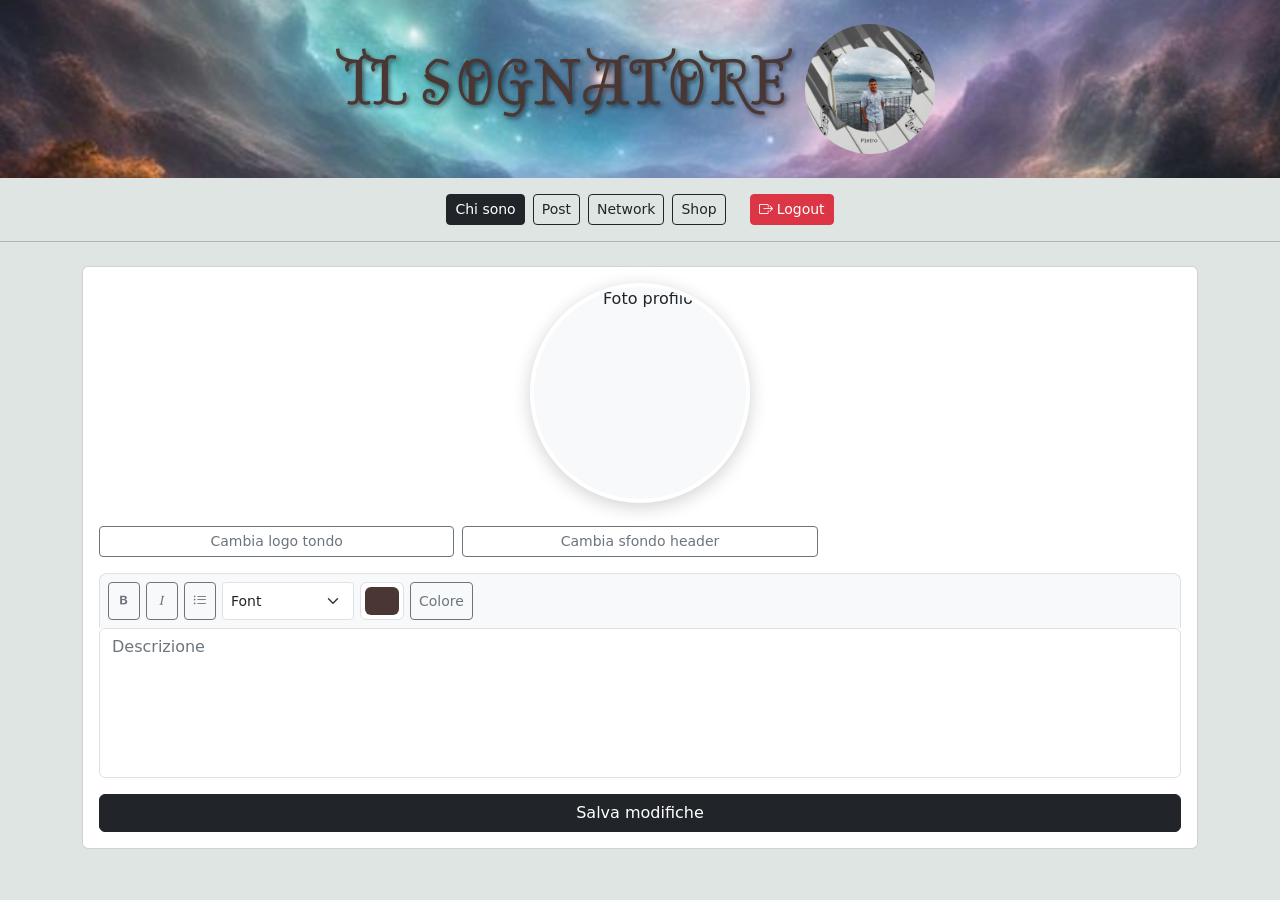
==== admin.html @ 73b9ca1b "primo commit per caricamento github IlSognatore" ====
<!doctype html>
<html lang="it">
<head>
  <meta charset="utf-8">
  <meta name="viewport" content="width=device-width, initial-scale=1">
  <title>Admin | Il Sognatore</title>

  <link href="css/style.css" rel="stylesheet">
  <link href="https://fonts.googleapis.com/css2?family=Almendra+Display&display=swap" rel="stylesheet">
  <link href="https://cdn.jsdelivr.net/npm/bootstrap-icons@1.11.3/font/bootstrap-icons.css" rel="stylesheet">
  <link href="https://cdn.jsdelivr.net/npm/bootstrap@5.3.8/dist/css/bootstrap.min.css"
        rel="stylesheet">
  <style>
    .image-upload-wrapper {
      position: relative;
      cursor: pointer;
      display: inline-block;
      width: 100%;
      border-radius: .5rem;
      overflow: hidden;
      min-height: 200px;
      background-color: #f8f9fa;
    }

    .image-upload-wrapper img,
    .image-upload-wrapper .header-bg-preview {
      width: 100%;
      height: 100%;
      object-fit: cover;
      display: block;
    }

    .image-upload-overlay {
      position: absolute;
      inset: 0;
      background: rgba(0, 0, 0, 0.35);
      color: #fff;
      display: flex;
      align-items: center;
      justify-content: center;
      opacity: 0;
      transition: opacity 0.2s ease;
      text-align: center;
      padding: 1rem;
    }

    .image-upload-wrapper:hover .image-upload-overlay {
      opacity: 1;
    }

    .image-upload-overlay .overlay-text {
      display: inline-block;
    }

    .image-upload-overlay i {
      font-size: 1.5rem;
    }

    #admin-header-logo-el {
      border-radius: 50%;
      width: 130px;
      height: 130px;
      object-fit: cover;
    }

    #admin-header-container {
      cursor: pointer;
    }

    .admin-tabs {
      overflow-x: auto;
      padding-inline: 12px;
      white-space: nowrap;
    }

    .admin-profile-image-frame {
      width: 220px;
      height: 220px;
      min-height: 220px;
      margin-inline: auto;
      border-radius: 50%;
      border: 4px solid #ffffff;
      box-shadow: 0 4px 18px rgba(0, 0, 0, 0.18);
    }

    .admin-profile-image-frame img {
      border-radius: 50%;
      min-height: 0 !important;
    }

    .admin-image-actions {
      display: grid;
      grid-template-columns: 1fr;
      gap: 8px;
    }

    .admin-editor-toolbar {
      display: flex;
      gap: 6px;
      overflow-x: auto;
      padding: 8px;
      background: #f8f9fa;
      border: 1px solid #dee2e6;
      border-bottom: 0;
      border-radius: 8px 8px 0 0;
    }

    .admin-editor-toolbar .btn,
    .admin-editor-toolbar .form-select,
    .admin-editor-toolbar .form-control {
      flex: 0 0 auto;
      min-height: 38px;
    }

    .admin-editor-toolbar .form-select {
      width: 132px;
    }

    .admin-editor-toolbar .form-control-color {
      width: 44px;
      padding: 4px;
    }

    .admin-editor-toolbar .btn.active {
      background-color: #4a3733;
      border-color: #4a3733;
      color: #ffffff;
    }

    #admin-post-description {
      border-radius: 0 0 8px 8px;
    }

    @media (min-width: 576px) {
      .admin-image-actions {
        grid-template-columns: repeat(3, 1fr);
      }
    }
  </style>
</head>

<body>

  <!-- APP ADMIN -->
  <div id="admin-app" class="d-none">
    <!-- Contenitore app admin -->
  </div>

  <!-- HEADER ADMIN (stesso stile del sito) -->
  <div class="logo-container py-4 position-relative" id="admin-header-container">
    <div class="container">
      <div class="d-flex align-items-center justify-content-center">
        <h1 class="brand-title me-3">Il Sognatore</h1>
        <img src="img/logo.png" alt="Logo" class="brand-logo" id="admin-header-logo-el">
      </div>
    </div>
  </div>

        <!-- NAV ADMIN (tabs) -->
      <div class="d-flex justify-content-center mt-3 gap-2 admin-tabs">
        <button class="btn btn-outline-dark btn-sm admin-tab active" data-view="profile">
          Chi sono
        </button>
        <button class="btn btn-outline-dark btn-sm admin-tab" data-view="posts">
          Post
        </button>
        <button class="btn btn-outline-dark btn-sm admin-tab" data-view="network">
          Network
        </button>
        <button class="btn btn-outline-dark btn-sm admin-tab" data-view="shop">
          Shop
        </button>
        <button id="logout-btn" class="btn btn-sm btn-danger ms-3">
          <i class="bi bi-box-arrow-right me-1"></i>Logout
        </button>
      </div>

      <hr>

  <!-- CONTENUTO DINAMICO -->
  <main class="container my-4">

    <!-- CHI SONO -->
    <section id="view-profile" class="admin-view">

      <div class="card">
        <div class="card-body text-center">

          <!-- IMMAGINE PROFILO -->
          <div id="admin-profile-image-wrapper" class="image-upload-wrapper admin-profile-image-frame mb-3">
            <img
              id="admin-profile-image"
              src=""
              class="img-fluid"
              alt="Foto profilo">
            <div class="image-upload-overlay">
              <div class="overlay-text">
                <i class="bi bi-pencil-square"></i>
                <div class="small mt-2">Clicca per modificare</div>
              </div>
            </div>
          </div>

          <input
            type="file"
            id="admin-profile-image-input"
            class="d-none"
            accept="image/*">

          <input
            type="file"
            id="admin-header-logo-input"
            class="d-none"
            accept="image/*">

          <input
            type="file"
            id="admin-header-background-input"
            class="d-none"
            accept="image/*">

          <div class="admin-image-actions mb-3">
            <button id="admin-change-header-logo" type="button" class="btn btn-outline-secondary btn-sm">
              Cambia logo tondo
            </button>
            <button id="admin-change-header-bg" type="button" class="btn btn-outline-secondary btn-sm">
              Cambia sfondo header
            </button>
          </div>

          <!-- DESCRIZIONE -->
          <div class="mb-3 text-start">
            <div class="admin-editor-toolbar" aria-label="Strumenti descrizione profilo">
              <button type="button" class="btn btn-outline-secondary btn-sm" data-profile-editor-command="bold" aria-label="Grassetto">
                <i class="bi bi-type-bold"></i>
              </button>
              <button type="button" class="btn btn-outline-secondary btn-sm" data-profile-editor-command="italic" aria-label="Corsivo">
                <i class="bi bi-type-italic"></i>
              </button>
              <button type="button" class="btn btn-outline-secondary btn-sm" data-profile-editor-command="list" aria-label="Elenco puntato">
                <i class="bi bi-list-ul"></i>
              </button>
              <select id="admin-profile-font" class="form-select form-select-sm" aria-label="Font">
                <option value="">Font</option>
                <option value="Garamond, serif">Garamond</option>
                <option value="Georgia, serif">Georgia</option>
                <option value="Arial, sans-serif">Arial</option>
                <option value="'Courier New', monospace">Courier</option>
              </select>
              <input id="admin-profile-color" type="color" class="form-control form-control-color" value="#4a3733" aria-label="Colore testo">
              <button type="button" class="btn btn-outline-secondary btn-sm" data-profile-editor-command="color" aria-label="Colore">
                Colore
              </button>
            </div>
            <div
              id="admin-profile-description"
              class="form-control admin-rich-editor"
              contenteditable="true"
              role="textbox"
              aria-label="Descrizione profilo"></div>
          </div>

          <!-- SALVA -->
          <button
            id="admin-save-profile"
            class="btn btn-dark w-100">
            Salva modifiche
          </button>

        </div>
      </div>

    </section>

    <!-- POST -->
    <section id="view-posts" class="admin-view d-none">
      <h5 class="mb-3">Post</h5>

      <button id="admin-add-post-btn" class="btn btn-dark w-100 mb-3">
        + Nuovo post
      </button>

      <div id="admin-post-form" class="card mb-3 d-none">
        <div class="card-body">
          <h6 id="admin-post-form-title" class="mb-3">Aggiungi nuovo post</h6>

          <div class="mb-3">
            <input id="admin-post-title" type="text" class="form-control" placeholder="Titolo">
          </div>

          <div class="mb-3">
            <div class="admin-editor-toolbar" aria-label="Strumenti descrizione post">
              <button type="button" class="btn btn-outline-secondary btn-sm" data-editor-command="bold" aria-label="Grassetto">
                <i class="bi bi-type-bold"></i>
              </button>
              <button type="button" class="btn btn-outline-secondary btn-sm" data-editor-command="italic" aria-label="Corsivo">
                <i class="bi bi-type-italic"></i>
              </button>
              <button type="button" class="btn btn-outline-secondary btn-sm" data-editor-command="list" aria-label="Elenco puntato">
                <i class="bi bi-list-ul"></i>
              </button>
              <select id="admin-post-font" class="form-select form-select-sm" aria-label="Font">
                <option value="">Font</option>
                <option value="Garamond, serif">Garamond</option>
                <option value="Georgia, serif">Georgia</option>
                <option value="Arial, sans-serif">Arial</option>
                <option value="'Courier New', monospace">Courier</option>
              </select>
              <input id="admin-post-color" type="color" class="form-control form-control-color" value="#4a3733" aria-label="Colore testo">
              <button type="button" class="btn btn-outline-secondary btn-sm" data-editor-command="color" aria-label="Colore">
                Colore
              </button>
            </div>
            <div
              id="admin-post-description"
              class="form-control admin-rich-editor"
              contenteditable="true"
              role="textbox"
              aria-label="Descrizione post"></div>
            <div class="form-text">Tocca uno strumento e continua a scrivere: vedrai subito lo stile applicato.</div>
          </div>

          <div class="mb-3">
            <input id="admin-post-image" type="file" class="form-control" accept="image/*">
            <div id="admin-post-image-preview" class="mt-2"></div>
          </div>

          <div class="mb-3">
            <input id="admin-post-link" type="url" class="form-control" placeholder="Link post (opzionale)">
          </div>

          <div class="d-flex gap-2">
            <button id="admin-cancel-post" type="button" class="btn btn-outline-secondary flex-grow-1">Annulla</button>
            <button id="admin-save-post" type="button" class="btn btn-dark flex-grow-1">Salva</button>
          </div>
        </div>
      </div>

      <div id="admin-posts-list" class="d-grid gap-3"></div>
    </section>

    <!-- NETWORK -->
    <section id="view-network" class="admin-view d-none">
      <h5 class="mb-3">Network</h5>

      <div class="admin-category-buttons">
        <button type="button" data-category="social" class="active">Social</button>
        <button type="button" data-category="project">Progetti</button>
        <button type="button" data-category="award">Premi</button>
      </div>

      <button id="admin-add-link-btn" class="btn btn-dark w-100 mb-3">
        + Nuovo link
      </button>

      <div id="admin-link-form" class="card mb-3 d-none">
        <div class="card-body">
          <h6 id="admin-link-form-title" class="mb-3">Aggiungi nuovo link</h6>

          <div class="mb-2">
            <input id="admin-link-title" type="text" class="form-control" placeholder="Titolo">
          </div>

          <div class="mb-2">
            <input id="admin-link-subtitle" type="text" class="form-control" placeholder="Sottotitolo (opzionale)">
          </div>

          <div class="mb-2">
            <input id="admin-link-url" type="url" class="form-control" placeholder="URL">
          </div>

          <div class="mb-2" id="admin-link-platform-wrapper">
            <label for="admin-link-platform" class="form-label small text-muted">Scegli social</label>
            <select id="admin-link-platform" class="form-select">
              <option value="" selected>Seleziona piattaforma</option>
              <option value="instagram">Instagram</option>
              <option value="tiktok">TikTok</option>
              <option value="facebook">Facebook</option>
              <option value="youtube">YouTube</option>
              <option value="spotify">Spotify</option>
              <option value="altro">Altro</option>
            </select>
          </div>

          <input id="admin-link-icon" type="hidden">

          <div class="mb-2">
            <label for="admin-link-icon-file" class="form-label small text-muted">Icona personalizzata (opzionale)</label>
            <input id="admin-link-icon-file" type="file" class="form-control" accept="image/png,image/jpeg">
            <div id="admin-link-icon-preview" class="admin-link-icon-preview mt-2"></div>
            <div class="form-text">Puoi caricarla anche mentre aggiungi un nuovo link. PNG o JPG, massimo 2 MB.</div>
          </div>

          <div class="d-flex gap-2">
            <button id="admin-cancel-link" type="button" class="btn btn-outline-secondary flex-grow-1">Annulla</button>
            <button id="admin-save-link" type="button" class="btn btn-dark flex-grow-1">Salva</button>
          </div>
        </div>
      </div>

      <div id="admin-network-list"></div>
    </section>

    <!-- SHOP -->
    <section id="view-shop" class="admin-view d-none">
      <h5 class="mb-3">Shop</h5>

      <button id="admin-add-shop-item-btn" class="btn btn-dark w-100 mb-3">
        + Nuovo libro
      </button>

      <div id="admin-shop-item-form" class="card mb-3 d-none">
        <div class="card-body">
          <h6 id="admin-shop-item-form-title" class="mb-3">Aggiungi nuovo libro</h6>

          <div class="mb-3">
            <input id="admin-shop-item-title" type="text" class="form-control" placeholder="Titolo libro">
          </div>

          <div class="mb-3">
            <textarea id="admin-shop-item-description" class="form-control" rows="4" placeholder="Descrizione breve"></textarea>
          </div>

          <div class="mb-3">
            <input id="admin-shop-item-image" type="file" class="form-control" accept="image/*">
            <div id="admin-shop-item-image-preview" class="mt-2"></div>
          </div>

          <div class="mb-3">
            <input id="admin-shop-item-link" type="url" class="form-control" placeholder="Link acquisto / lettura (opzionale)">
          </div>

          <div class="d-flex gap-2">
            <button id="admin-cancel-shop-item" type="button" class="btn btn-outline-secondary flex-grow-1">Annulla</button>
            <button id="admin-save-shop-item" type="button" class="btn btn-dark flex-grow-1">Salva</button>
          </div>
        </div>
      </div>

      <div id="admin-shop-items-list" class="d-grid gap-3"></div>

    </section>

  </main>

  <!-- JS MINIMO: cambio vista -->
  <script>
    const tabs = document.querySelectorAll('.admin-tab');
    const views = document.querySelectorAll('.admin-view');

    tabs.forEach(tab => {
      tab.addEventListener('click', () => {
        const target = tab.dataset.view;

        tabs.forEach(t => t.classList.remove('active'));
        tab.classList.add('active');

        views.forEach(view => {
          view.classList.toggle(
            'd-none',
            view.id !== 'view-' + target
          );
        });
      });
    });
  </script>

  <script type="module" src="js/admin-auth.js"></script>
  <script type="module" src="js/admin-profile.js"></script>
  <script type="module" src="js/admin-post.js"></script>
  <script type="module" src="js/admin-network.js"></script>
  <script type="module" src="js/admin-shop.js"></script>

  <script src="https://cdn.jsdelivr.net/npm/bootstrap@5.3.8/dist/js/bootstrap.bundle.min.js"></script>

</body>
</html>
---- css/style.css ----
/* Applica il colore all'origine di tutto */
html, body {
  background-color: #DEE5E3 !important;
  margin: 0;
  padding: 0;
  width: 100%;
  min-height: 100vh;
}

.navbar-brand,
.nav-link {
  font-family: "Garamond", serif;
  font-size: 1.1rem;
}

p, h5, h4 {
  font-family: "Garamond", serif;
  font-size: 1.1rem;
}

.card-text,
.rich-text-content {
  white-space: pre-wrap;
}

.admin-rich-editor {
  min-height: 150px;
  overflow-y: auto;
  background-color: #ffffff;
  white-space: pre-wrap;
}

.admin-rich-editor:empty::before {
  content: "Descrizione";
  color: #6c757d;
}

/* ================= HEADER ================= */

.logo-container {
  text-align: center;
  padding-top: 20px;
  padding-bottom: 20px;

  background-image: url("/img/bg.jpeg");
  background-size: cover;
  background-position: center;
  background-repeat: no-repeat;

  position: relative;
}

.logo-container img {
  width: 130px;
  height: 130px;
}

.brand-title {
  font-family: 'Almendra Display', serif;
  font-size: 4rem;
  color: #4a3733;
  text-transform: uppercase;
  letter-spacing: 3px;
  font-weight: 900;
  text-shadow: 2px 2px 4px rgba(0,0,0,0.5);
}

.brand-logo {
  width: 80px;
  height: 80px;
  border-radius: 50%;
  object-fit: cover;
}

/* Mobile header */
@media (max-width: 768px) {
  .brand-title {
    font-size: 1.6rem;
    color: #DEE5E3;
    text-shadow:
      1px 0 black,
     -1px 0 black,
      0 1px black,
      0 -1px black;
  }
}

/* ================= POST IMAGES ================= */

.post-img-container {
  width: 100%;
  height: 100%;
  overflow: hidden;
  display: flex;
  align-items: center;
  justify-content: center;
}

.post-img {
  width: 100%;
  height: auto;
  object-fit: cover;
  display: block;
}

/* ================= PROFILE ================= */

.profile-img {
  max-width: 100%;
}

/* ================= NETWORK (PUBBLICO) ================= */

.link-card {
  border: none;
  border-radius: 14px;
  background-color: #ffffff;
}

.link-card .card-body {
  padding: 14px 16px;
}

.link-title {
  font-weight: 600;
}

.link-subtitle {
  font-size: 0.85rem;
  color: #6c757d;
}

.link-icon-img {
  width: 28px;
  height: 28px;
  object-fit: contain;
  flex: 0 0 28px;
}

.admin-link-icon-preview-img {
  width: 44px;
  height: 44px;
  object-fit: contain;
  border: 1px solid #dee2e6;
  border-radius: 8px;
  padding: 4px;
  background: #ffffff;
}

.admin-link-icon-preview {
  min-height: 44px;
  display: flex;
  align-items: center;
}

.network-tags {
  font-family: "Garamond", serif;
  font-size: 1.15rem;
  line-height: 1.7;
}

/* ================= FOOTER ================= */

.network-footer {
  border-top: 1px solid #e0e0e0;
  background-color: transparent;
}

.network-footer p {
  font-family: "Garamond", serif;
}

/* ================= SHOP BUTTON ================= */

.shop-btn {
  border-radius: 999px;
  font-weight: 500;
}

.shop-btn i {
  line-height: 1;
}

/* ================= SHOP BOOKS ================= */

.shop-note {
  background-color: #ffffff;
  border-radius: 8px;
  padding: 14px 16px;
}

.shop-book-card {
  border: none;
  border-radius: 8px;
  overflow: hidden;
}

.shop-display-card {
  border: none;
  border-radius: 14px;
  overflow: hidden;
}

.shop-display-cover-wrap {
  width: 100%;
  background-color: #f8f9fa;
}

.shop-display-cover {
  width: 100%;
  max-height: 360px;
  object-fit: cover;
  display: block;
}

.shop-display-cover-placeholder {
  width: 100%;
  min-height: 260px;
  background-color: #f8f9fa;
  color: #6c757d;
  display: flex;
  align-items: center;
  justify-content: center;
  font-family: "Garamond", serif;
}

.shop-display-body {
  padding: 18px;
}

.shop-book-title {
  font-family: "Garamond", serif;
  font-size: 1.35rem;
}

.shop-book-description {
  margin-bottom: 1rem;
}

.shop-action-btn {
  min-height: 38px;
  display: inline-flex;
  align-items: center;
  justify-content: center;
  margin-inline: auto;
}

.shop-paper-box {
  background-color: #f8f9fa;
  border-radius: 8px;
  padding: 12px;
  font-size: 0.95rem;
}

@media (min-width: 768px) {
  .shop-display-cover,
  .shop-display-cover-placeholder {
    height: 100%;
    min-height: 100%;
  }
}

.shop-book-cover {
  width: 100%;
  height: 100%;
  min-height: 190px;
  object-fit: cover;
}

.shop-book-cover-placeholder {
  width: 100%;
  min-height: 190px;
  height: 100%;
  background-color: #f8f9fa;
  color: #6c757d;
  display: flex;
  align-items: center;
  justify-content: center;
  font-family: "Garamond", serif;
}

.shop-paper-note {
  font-size: 0.95rem;
}

.shop-extra-links {
  display: flex;
  gap: 8px;
}

.shop-extra-links img {
  width: 28px;
  height: 28px;
  object-fit: contain;
}

/* ================================================= */
/* =============== NETWORK ADMIN =================== */
/* ================================================= */

/* Card admin network */
.admin-network-card {
  position: relative;
  overflow: visible;
  
}

/* Layout a 3 colonne */
.admin-network-row {
  display: flex;
  align-items: center;
}

/* Icona sinistra */
.admin-network-icon {
  width: 40px;
  display: flex;
  justify-content: center;
}

/* Testo centrale */
.admin-network-content {
  flex: 1;
  text-align: center;
}

/* Azioni destra */
.admin-network-actions {
  position: relative;
}

/* Puntini */
.admin-more-btn {
  cursor: pointer;
  font-size: 20px;
  padding: 4px;
}

/* Menu */
.admin-more-menu {
  font-size: 1rem;
  position: absolute;
  top: 28px;
  right: 0;
  background: #ffffff;
  border-radius: 6px;
  box-shadow: 0 6px 20px rgba(0,0,0,0.2);
  display: none;

  
  z-index: 10;
}

/* VOCI MENU */
.admin-menu-item {
  padding: 8px 12px;
  cursor: pointer;
  font-family: "Garamond", serif;
  font-size: 0.95rem;
  color: #000;
}

.admin-menu-item:hover {
  background-color: #f2f2f2;
}

/* =============== button social, progetti premi =================== */


.admin-category-buttons {
  display: flex;
  gap: 8px;
  margin-bottom: 12px;
}

.admin-category-buttons button {
  flex: 1;
  padding: 6px 0;
  border: none;
  border-radius: 20px;
  background: #fff;
  font-family: "Garamond", serif;
}

.admin-category-buttons button.active {
  background: #4a3733;
  color: #fff;
}
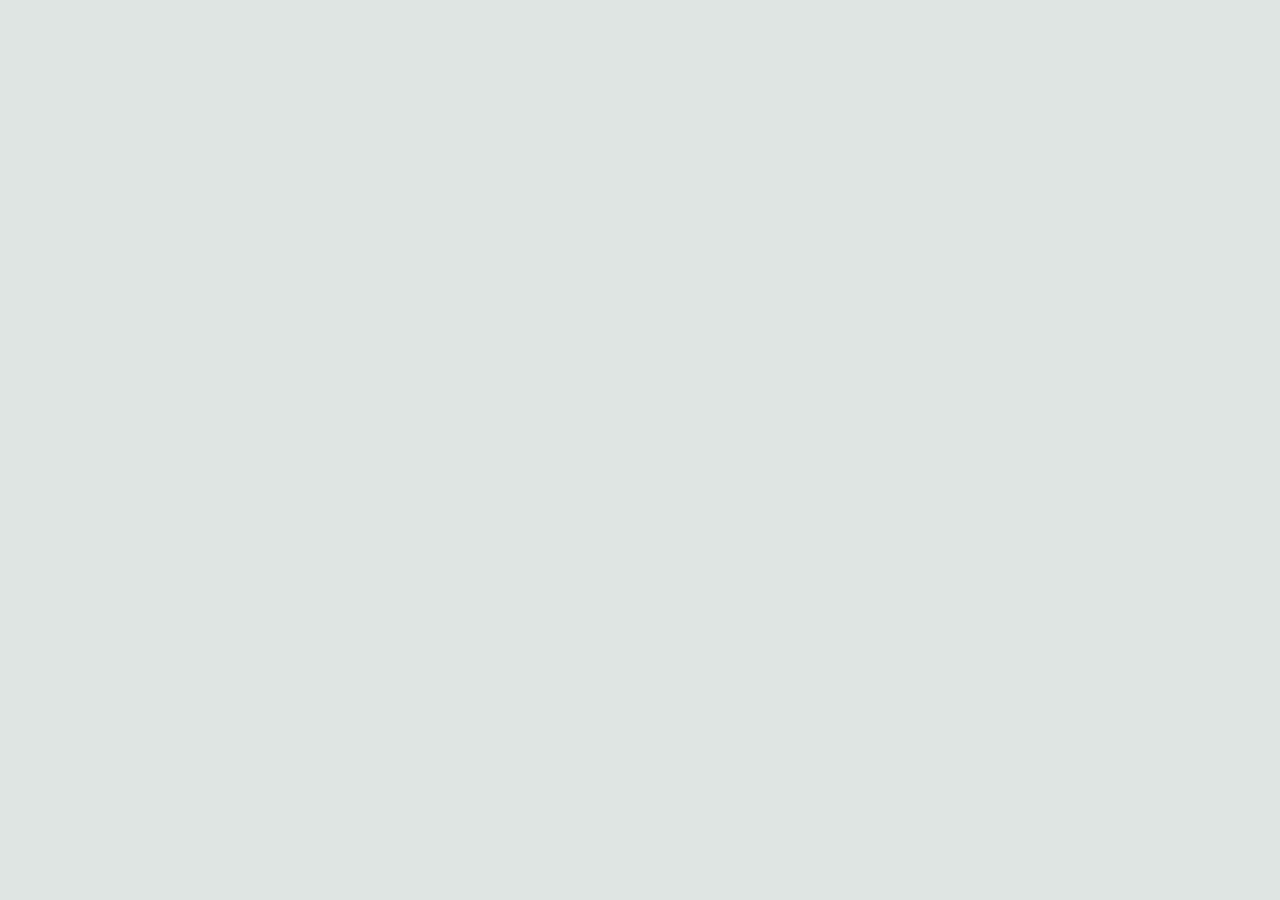
==== commit ae8ef084: "Aggiunge galleria, sezione Carlo Acutis e migliorie responsive" ====
--- a/admin.html
+++ b/admin.html
@@ -143,15 +143,12 @@
 
   <!-- APP ADMIN -->
   <div id="admin-app" class="d-none">
-    <!-- Contenitore app admin -->
-  </div>
-
   <!-- HEADER ADMIN (stesso stile del sito) -->
   <div class="logo-container py-4 position-relative" id="admin-header-container">
     <div class="container">
       <div class="d-flex align-items-center justify-content-center">
         <h1 class="brand-title me-3">Il Sognatore</h1>
-        <img src="img/logo.png" alt="Logo" class="brand-logo" id="admin-header-logo-el">
+        <img alt="Logo" class="brand-logo" id="admin-header-logo-el">
       </div>
     </div>
   </div>
@@ -260,6 +257,17 @@
               aria-label="Descrizione profilo"></div>
           </div>
 
+          <div class="mb-3 text-start">
+            <label for="admin-profile-video-url" class="form-label">Video YouTube della poesia</label>
+            <input
+              id="admin-profile-video-url"
+              type="url"
+              class="form-control"
+              inputmode="url"
+              placeholder="https://youtu.be/...">
+            <div class="form-text">Incolla il link del video YouTube. Lascia vuoto per non mostrarlo.</div>
+          </div>
+
           <!-- SALVA -->
           <button
             id="admin-save-profile"
@@ -280,12 +288,26 @@
         + Nuovo post
       </button>
 
+      <div class="admin-post-filters" aria-label="Filtra post per sezione">
+        <button type="button" class="btn btn-dark btn-sm active" data-post-filter="all">Tutti</button>
+        <button type="button" class="btn btn-outline-dark btn-sm" data-post-filter="home">Home</button>
+        <button type="button" class="btn btn-outline-dark btn-sm" data-post-filter="carlo">Carlo</button>
+      </div>
+
       <div id="admin-post-form" class="card mb-3 d-none">
         <div class="card-body">
           <h6 id="admin-post-form-title" class="mb-3">Aggiungi nuovo post</h6>
 
           <div class="mb-3">
             <input id="admin-post-title" type="text" class="form-control" placeholder="Titolo">
+          </div>
+
+          <div class="mb-3">
+            <label for="admin-post-section" class="form-label">Pubblica nella sezione</label>
+            <select id="admin-post-section" class="form-select">
+              <option value="home">Home</option>
+              <option value="carlo">Dedicata a Carlo Acutis</option>
+            </select>
           </div>
 
           <div class="mb-3">
@@ -329,14 +351,14 @@
             <input id="admin-post-link" type="url" class="form-control" placeholder="Link post (opzionale)">
           </div>
 
-          <div class="d-flex gap-2">
+          <div class="d-flex gap-2 admin-post-actions">
             <button id="admin-cancel-post" type="button" class="btn btn-outline-secondary flex-grow-1">Annulla</button>
             <button id="admin-save-post" type="button" class="btn btn-dark flex-grow-1">Salva</button>
           </div>
         </div>
       </div>
 
-      <div id="admin-posts-list" class="d-grid gap-3"></div>
+      <div id="admin-posts-list" class="admin-post-grid"></div>
     </section>
 
     <!-- NETWORK -->
@@ -345,8 +367,10 @@
 
       <div class="admin-category-buttons">
         <button type="button" data-category="social" class="active">Social</button>
+        <button type="button" data-category="music">Musica</button>
         <button type="button" data-category="project">Progetti</button>
         <button type="button" data-category="award">Premi</button>
+        <button type="button" data-category="carlo">Carlo</button>
       </div>
 
       <button id="admin-add-link-btn" class="btn btn-dark w-100 mb-3">
@@ -443,6 +467,8 @@
 
   </main>
 
+  </div>
+
   <!-- JS MINIMO: cambio vista -->
   <script>
     const tabs = document.querySelectorAll('.admin-tab');
--- a/css/style.css
+++ b/css/style.css
@@ -42,12 +42,15 @@
   padding-top: 20px;
   padding-bottom: 20px;
 
-  background-image: url("/img/bg.jpeg");
+  background-color: #c8d2cf;
+  background-image: none;
   background-size: cover;
   background-position: center;
   background-repeat: no-repeat;
 
   position: relative;
+  min-height: 178px;
+  transition: background-image 0.2s ease;
 }
 
 .logo-container img {
@@ -70,10 +73,59 @@
   height: 80px;
   border-radius: 50%;
   object-fit: cover;
+  opacity: 0;
+  transition: opacity 0.2s ease;
+}
+
+.brand-logo.is-loaded {
+  opacity: 1;
+}
+
+.site-role-strip {
+  border-top: 1px solid rgba(0, 0, 0, 0.08);
+  background-color: var(--bs-tertiary-bg);
+  color: #4a3733;
+  font-family: "Garamond", serif;
+  font-size: 0.78rem;
+  font-weight: 600;
+  letter-spacing: 0;
+  padding: 7px 12px 9px;
+  text-align: center;
+  text-transform: uppercase;
+  width: 100%;
+}
+
+.site-menu-toggle {
+  align-items: center;
+  gap: 8px;
+  margin-block: 8px;
+  min-height: 44px;
+  padding-inline: 12px;
+}
+
+.site-menu-toggle .navbar-toggler-icon {
+  width: 1.35em;
+  height: 1.35em;
+}
+
+.site-menu-label {
+  font-family: "Garamond", serif;
+  font-size: 1rem;
+}
+
+@media (max-width: 991.98px) {
+  .site-menu-toggle {
+    display: flex;
+    margin-inline: auto;
+  }
 }
 
 /* Mobile header */
 @media (max-width: 768px) {
+  .logo-container {
+    min-height: 118px;
+  }
+
   .brand-title {
     font-size: 1.6rem;
     color: #DEE5E3;
@@ -83,6 +135,19 @@
       0 1px black,
       0 -1px black;
   }
+
+  .logo-container img,
+  .brand-logo {
+    width: 82px;
+    height: 82px;
+  }
+
+  .navbar .nav-link {
+    min-height: 44px;
+    display: flex;
+    align-items: center;
+    justify-content: center;
+  }
 }
 
 /* ================= POST IMAGES ================= */
@@ -103,10 +168,41 @@
   display: block;
 }
 
+.post-card {
+  border: 0;
+  border-radius: 8px;
+  overflow: hidden;
+}
+
+.post-link-button {
+  border-color: #212529;
+  color: #212529;
+}
+
+.post-link-button:hover,
+.post-link-button:focus {
+  background-color: #212529;
+  border-color: #212529;
+  color: #ffffff;
+}
+
+.posts-status {
+  max-width: 520px;
+  margin: 32px auto;
+  padding-inline: 16px;
+  text-align: center;
+}
+
 /* ================= PROFILE ================= */
 
 .profile-img {
   max-width: 100%;
+  opacity: 0;
+  transition: opacity 0.2s ease;
+}
+
+.profile-img.is-loaded {
+  opacity: 1;
 }
 
 /* ================= NETWORK (PUBBLICO) ================= */
@@ -157,6 +253,81 @@
   font-family: "Garamond", serif;
   font-size: 1.15rem;
   line-height: 1.7;
+}
+
+.network-quote {
+  max-width: 680px;
+  margin-inline: auto;
+  font-family: "Garamond", serif;
+  font-size: 1.1rem;
+  font-style: italic;
+  line-height: 1.6;
+}
+
+/* ================= GALLERY ================= */
+
+.gallery-grid {
+  display: grid;
+  grid-template-columns: repeat(2, minmax(0, 1fr));
+  gap: 10px;
+}
+
+.gallery-item {
+  border: 0;
+  border-radius: 6px;
+  overflow: hidden;
+  background: #ffffff;
+  box-shadow: 0 2px 10px rgba(0, 0, 0, 0.1);
+  padding: 0;
+  text-align: left;
+  width: 100%;
+}
+
+.gallery-item img {
+  width: 100%;
+  aspect-ratio: 1 / 1;
+  object-fit: cover;
+  display: block;
+}
+
+.gallery-caption {
+  display: block;
+  padding: 8px;
+  color: #212529;
+  font-family: "Garamond", serif;
+  font-size: 0.9rem;
+  line-height: 1.25;
+}
+
+.gallery-modal-image {
+  display: block;
+  max-width: 100%;
+  max-height: 75vh;
+  margin-inline: auto;
+  object-fit: contain;
+}
+
+@media (min-width: 768px) {
+  .gallery-grid {
+    grid-template-columns: repeat(3, minmax(0, 1fr));
+    gap: 16px;
+  }
+}
+
+@media (min-width: 1200px) {
+  .gallery-grid {
+    grid-template-columns: repeat(4, minmax(0, 1fr));
+  }
+}
+
+/* ================= PROFILE VIDEO ================= */
+
+.profile-video {
+  width: 100%;
+  aspect-ratio: 16 / 9;
+  border: 0;
+  border-radius: 8px;
+  background: #000000;
 }
 
 /* ================= FOOTER ================= */
@@ -369,12 +540,14 @@
 
 .admin-category-buttons {
   display: flex;
+  flex-wrap: wrap;
   gap: 8px;
   margin-bottom: 12px;
 }
 
 .admin-category-buttons button {
-  flex: 1;
+  flex: 1 1 96px;
+  min-height: 42px;
   padding: 6px 0;
   border: none;
   border-radius: 20px;
@@ -382,8 +555,116 @@
   font-family: "Garamond", serif;
 }
 
+@media (max-width: 575.98px) {
+  .admin-editor-toolbar {
+    flex-wrap: wrap;
+    overflow-x: visible;
+  }
+
+  .admin-editor-toolbar .btn {
+    min-width: 44px;
+  }
+
+  .admin-post-actions {
+    flex-direction: column;
+    width: 100%;
+  }
+
+  .admin-post-actions .btn {
+    min-height: 42px;
+  }
+}
+
 .admin-category-buttons button.active {
   background: #4a3733;
   color: #fff;
 }
 
+/* ================= ADMIN POSTS ================= */
+
+.admin-post-filters {
+  display: grid;
+  grid-template-columns: repeat(3, minmax(0, 1fr));
+  gap: 6px;
+  margin-bottom: 14px;
+}
+
+.admin-post-filters .btn {
+  min-height: 42px;
+}
+
+.admin-post-grid {
+  display: grid;
+  grid-template-columns: repeat(2, minmax(0, 1fr));
+  gap: 10px;
+}
+
+.admin-post-card {
+  min-width: 0;
+  overflow: hidden;
+}
+
+.admin-post-thumbnail,
+.admin-post-thumbnail-placeholder {
+  width: 100%;
+  aspect-ratio: 1 / 1;
+}
+
+.admin-post-thumbnail {
+  display: block;
+  object-fit: cover;
+}
+
+.admin-post-thumbnail-placeholder {
+  display: flex;
+  align-items: center;
+  justify-content: center;
+  background: #f1f3f5;
+  color: #6c757d;
+  font-size: 1.5rem;
+}
+
+.admin-post-card .card-body {
+  display: flex;
+  flex-direction: column;
+  min-height: 142px;
+  padding: 10px;
+}
+
+.admin-post-card-title {
+  display: -webkit-box;
+  overflow: hidden;
+  -webkit-box-orient: vertical;
+  -webkit-line-clamp: 2;
+  font-size: 0.98rem;
+  line-height: 1.25;
+}
+
+.admin-post-card-actions {
+  display: grid;
+  grid-template-columns: 1fr 1fr;
+  gap: 6px;
+  margin-top: auto;
+}
+
+.admin-post-card-actions .btn {
+  min-height: 40px;
+}
+
+.admin-post-empty {
+  grid-column: 1 / -1;
+}
+
+@media (min-width: 768px) {
+  .admin-post-grid {
+    grid-template-columns: repeat(3, minmax(0, 1fr));
+    gap: 14px;
+  }
+}
+
+@media (min-width: 1200px) {
+  .admin-post-grid {
+    grid-template-columns: repeat(4, minmax(0, 1fr));
+  }
+}
+
